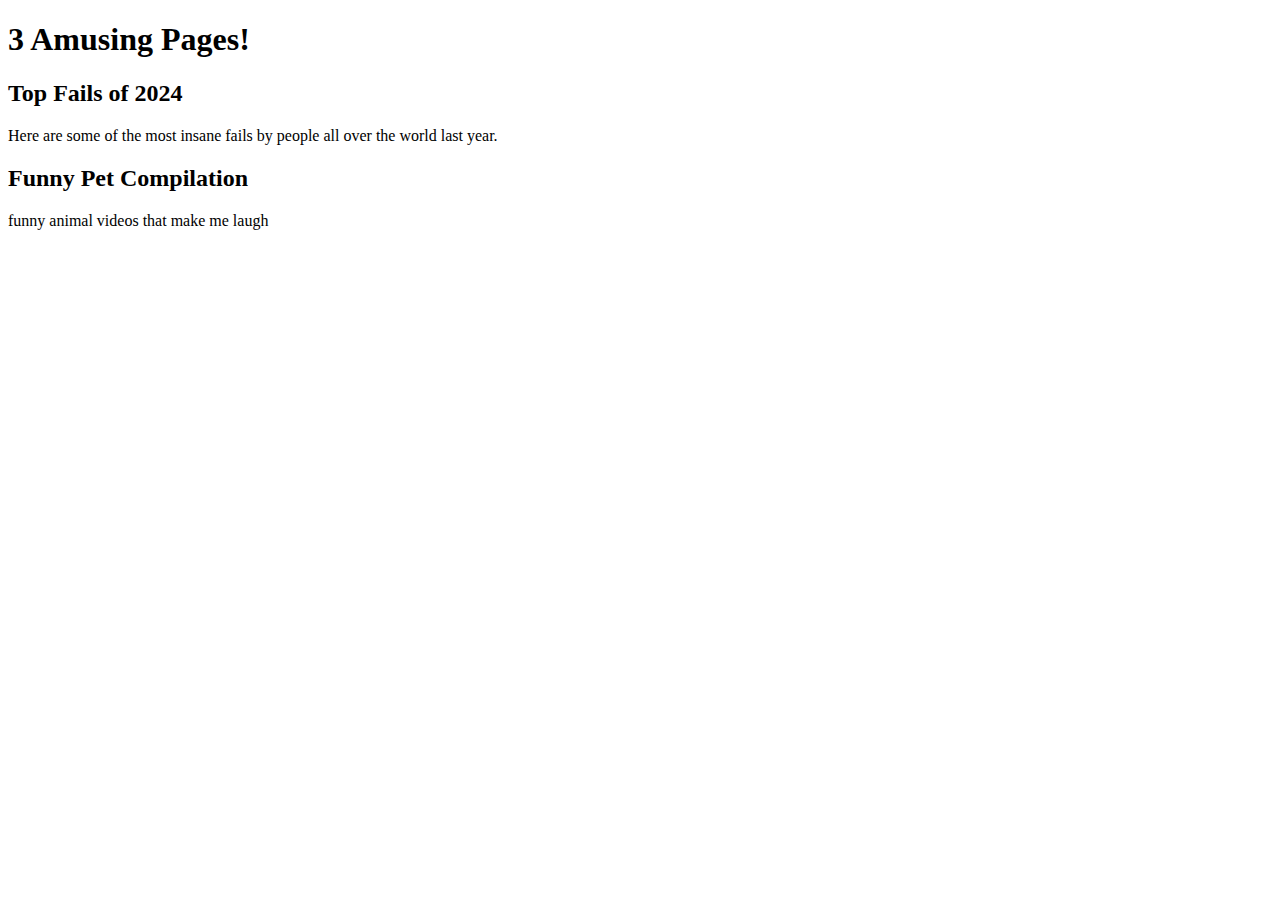
==== amuse.html @ c56f50c3 "Create amuse.html" ====
<!DOCTYPE html>
<html lang="en">
  <head>
    <title>Funny Videos</title>
    <meta charset="UTF-8">
  </head>
  <body>
    <h1>3 Amusing Pages!</h1>
    <h2>Top Fails of 2024</h2>
    <p>Here are some of the most insane fails by people all over the world last year.</p>
    <h2>Funny Pet Compilation</h2>
    <p>funny animal videos that make me laugh</p>
  </body>
</html>
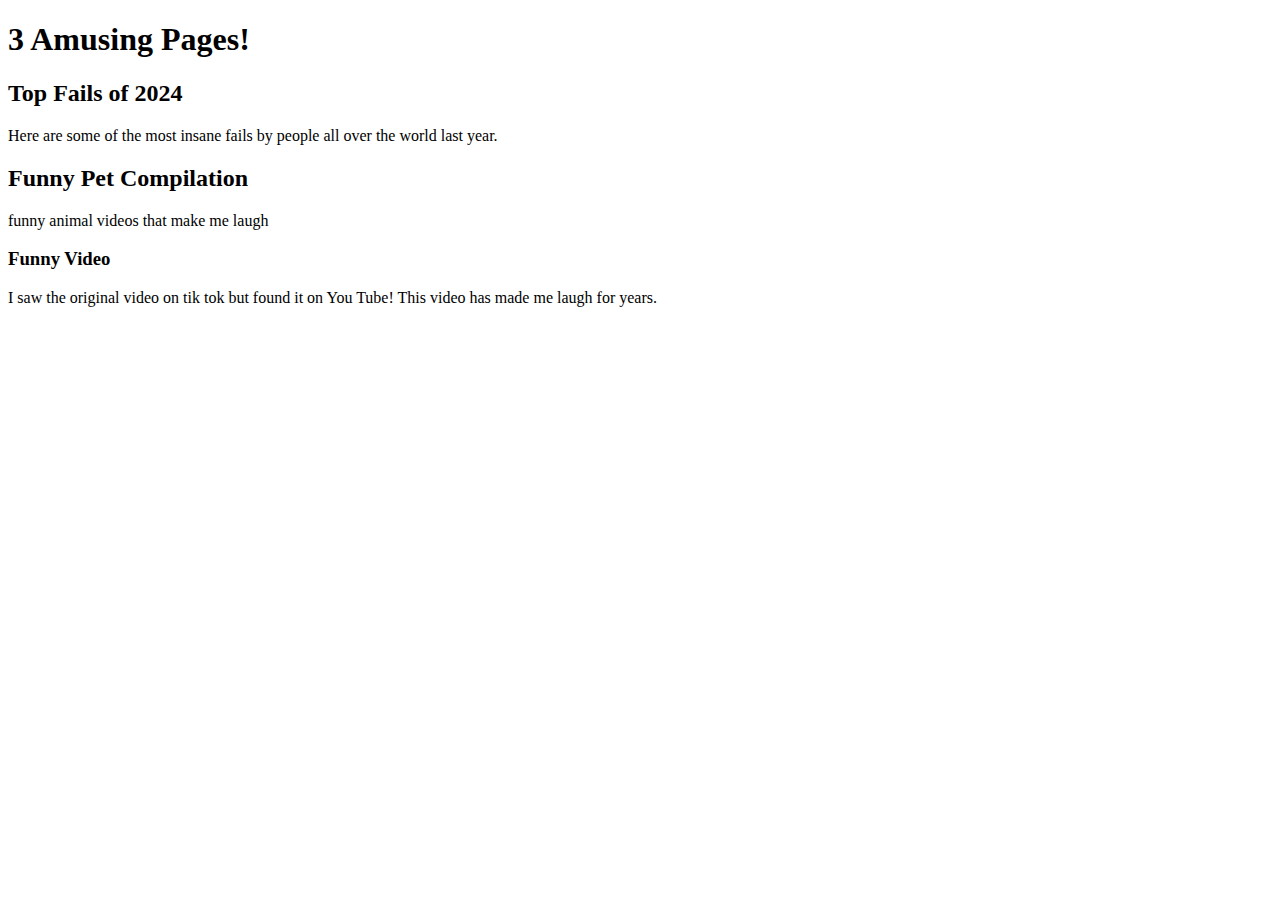
==== commit 31731d06: "Update amuse.html" ====
--- a/amuse.html
+++ b/amuse.html
@@ -10,5 +10,7 @@
     <p>Here are some of the most insane fails by people all over the world last year.</p>
     <h2>Funny Pet Compilation</h2>
     <p>funny animal videos that make me laugh</p>
+    <h3>Funny Video</h3>
+    <p>I saw the original video on tik tok but found it on You Tube! This video has made me laugh for years.</p>
   </body>
 </html>
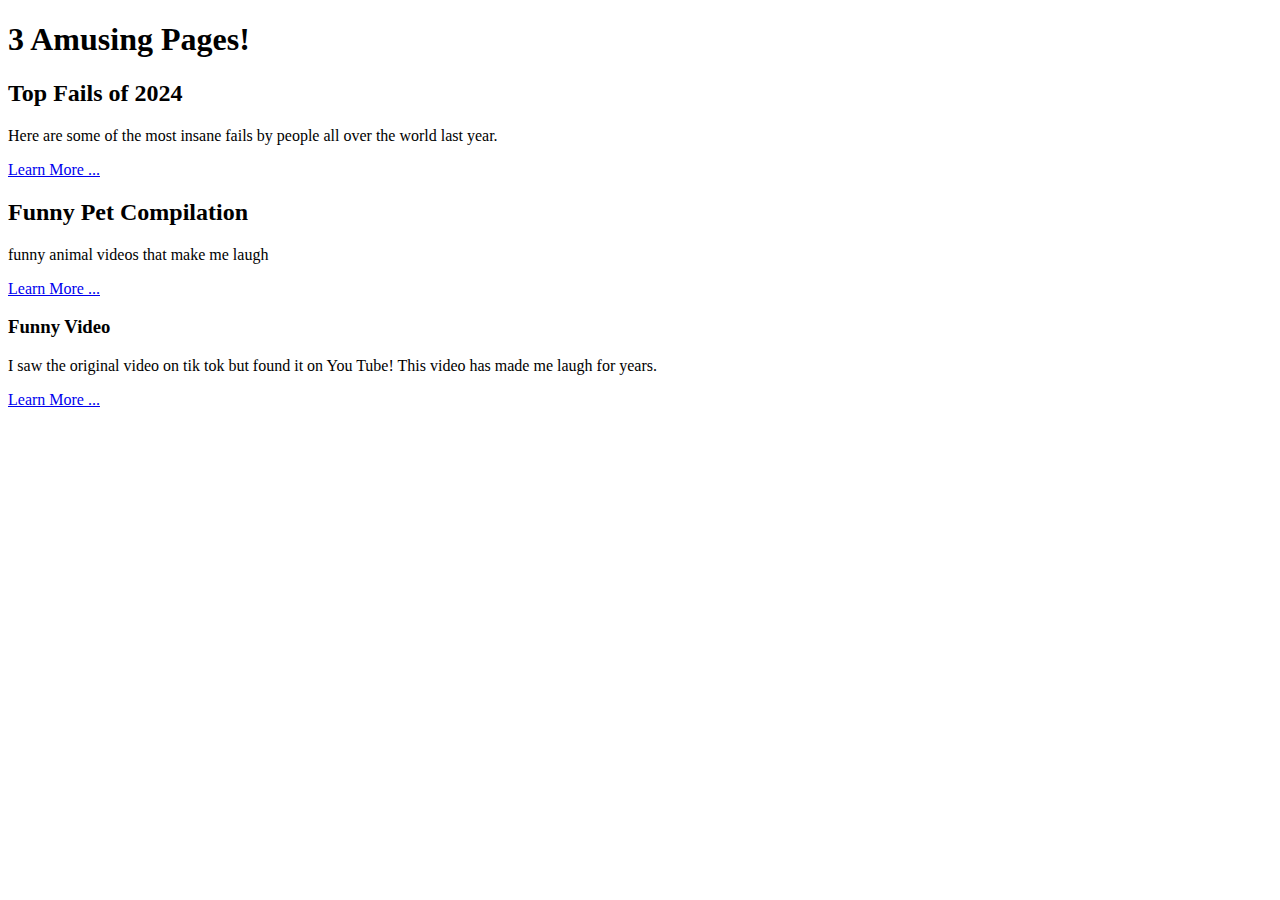
==== commit e57d545f: "Update amuse.html" ====
--- a/amuse.html
+++ b/amuse.html
@@ -8,9 +8,12 @@
     <h1>3 Amusing Pages!</h1>
     <h2>Top Fails of 2024</h2>
     <p>Here are some of the most insane fails by people all over the world last year.</p>
+    <p><a href=https://www.youtube.com/watch?v=5b3YQRBCeK4>Learn More ...</a></p>
     <h2>Funny Pet Compilation</h2>
     <p>funny animal videos that make me laugh</p>
+    <p><a href=https://www.youtube.com/watch?v=PRAMFqh49b0>Learn More ...</a></p>
     <h3>Funny Video</h3>
     <p>I saw the original video on tik tok but found it on You Tube! This video has made me laugh for years.</p>
+    <p><a href=https://www.youtube.com/watch?v=lbCrxfW4g4w>Learn More ...</a></p>
   </body>
 </html>
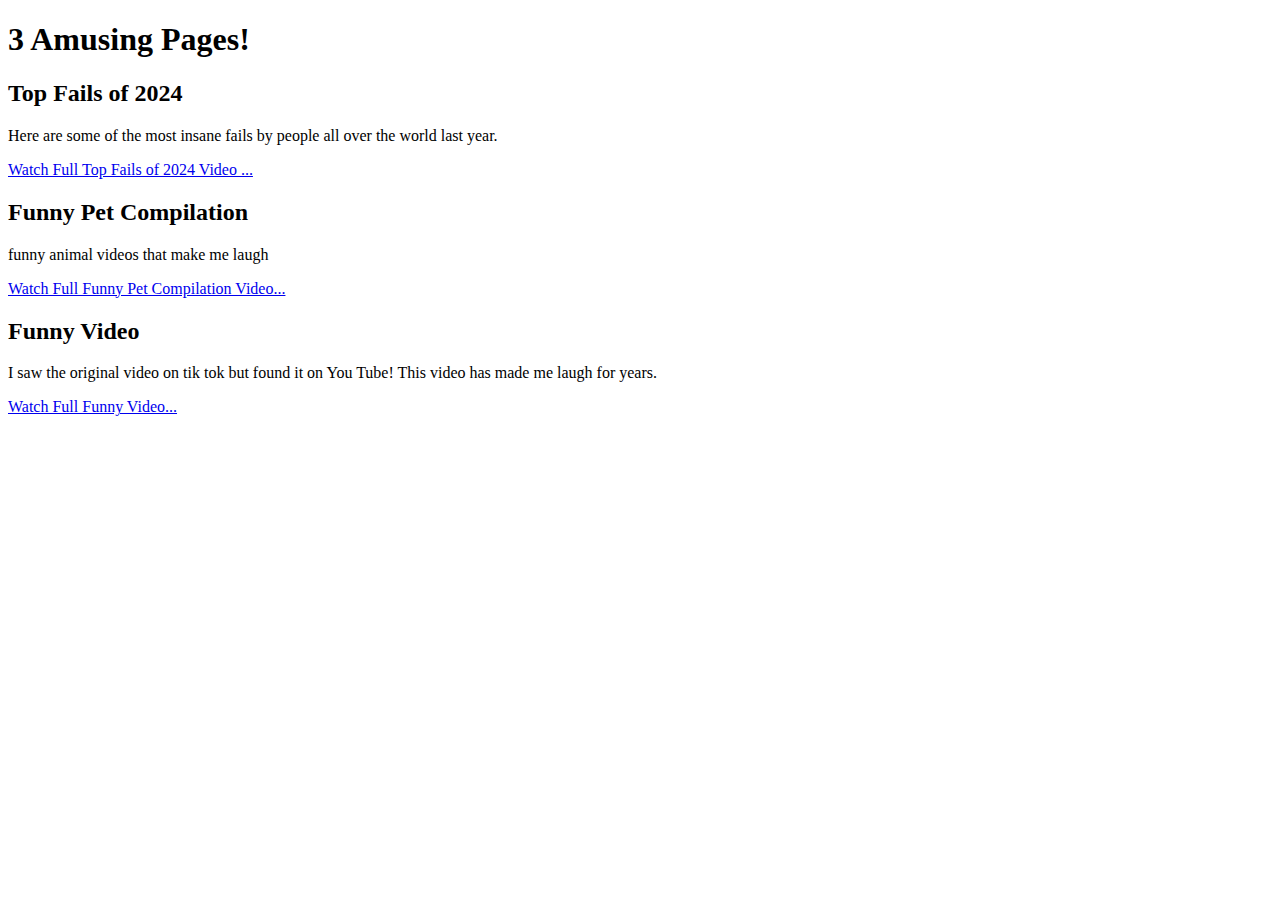
==== commit d6d3a29f: "Update amuse.html" ====
--- a/amuse.html
+++ b/amuse.html
@@ -8,12 +8,12 @@
     <h1>3 Amusing Pages!</h1>
     <h2>Top Fails of 2024</h2>
     <p>Here are some of the most insane fails by people all over the world last year.</p>
-    <p><a href=https://www.youtube.com/watch?v=5b3YQRBCeK4>Learn More ...</a></p>
+    <p><a href=https://www.youtube.com/watch?v=5b3YQRBCeK4>Watch Full Top Fails of 2024 Video ...</a></p>
     <h2>Funny Pet Compilation</h2>
     <p>funny animal videos that make me laugh</p>
-    <p><a href=https://www.youtube.com/watch?v=PRAMFqh49b0>Learn More ...</a></p>
-    <h3>Funny Video</h3>
+    <p><a href=https://www.youtube.com/watch?v=PRAMFqh49b0>Watch Full Funny Pet Compilation Video...</a></p>
+    <h2>Funny Video</h2>
     <p>I saw the original video on tik tok but found it on You Tube! This video has made me laugh for years.</p>
-    <p><a href=https://www.youtube.com/watch?v=lbCrxfW4g4w>Learn More ...</a></p>
+    <p><a href=https://www.youtube.com/watch?v=lbCrxfW4g4w>Watch Full Funny Video...</a></p>
   </body>
 </html>
